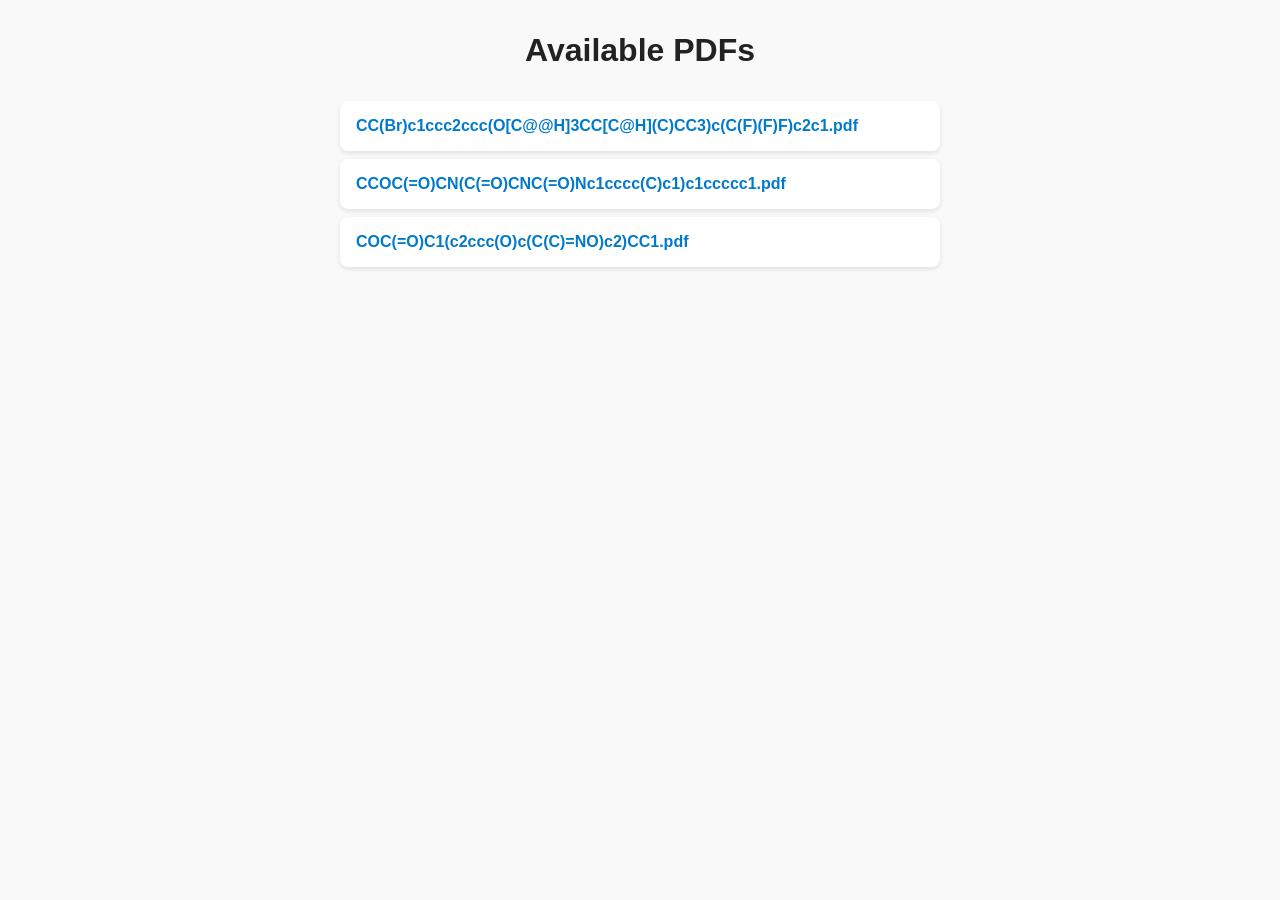
==== 20250425/decks/index.html @ ecfa0f93 "index for decks" ====
<!DOCTYPE html>
<html lang="en">
<head>
    <meta charset="UTF-8">
    <title>PDF Index</title>
    <style>
        body {
            font-family: Arial, sans-serif;
            margin: 2em;
            background-color: #f9f9f9;
            color: #333;
        }
        h1 {
            text-align: center;
            color: #222;
        }
        ul {
            list-style: none;
            padding: 0;
            max-width: 600px;
            margin: 2em auto;
        }
        li {
            background: #fff;
            margin: 0.5em 0;
            padding: 1em;
            border-radius: 8px;
            box-shadow: 0 2px 5px rgba(0,0,0,0.1);
        }
        a {
            text-decoration: none;
            color: #007acc;
            font-weight: bold;
            word-break: break-all;
        }
        a:hover {
            text-decoration: underline;
        }
    </style>
</head>
<body>
    <h1>Available PDFs</h1>
    <ul>
        <li><a href="CC(Br)c1ccc2ccc(O[C@@H]3CC[C@H](C)CC3)c(C(F)(F)F)c2c1.pdf">CC(Br)c1ccc2ccc(O[C@@H]3CC[C@H](C)CC3)c(C(F)(F)F)c2c1.pdf</a></li>
        <li><a href="CCOC(=O)CN(C(=O)CNC(=O)Nc1cccc(C)c1)c1ccccc1.pdf">CCOC(=O)CN(C(=O)CNC(=O)Nc1cccc(C)c1)c1ccccc1.pdf</a></li>
        <li><a href="COC(=O)C1(c2ccc(O)c(C(C)=NO)c2)CC1.pdf">COC(=O)C1(c2ccc(O)c(C(C)=NO)c2)CC1.pdf</a></li>
    </ul>
</body>
</html>
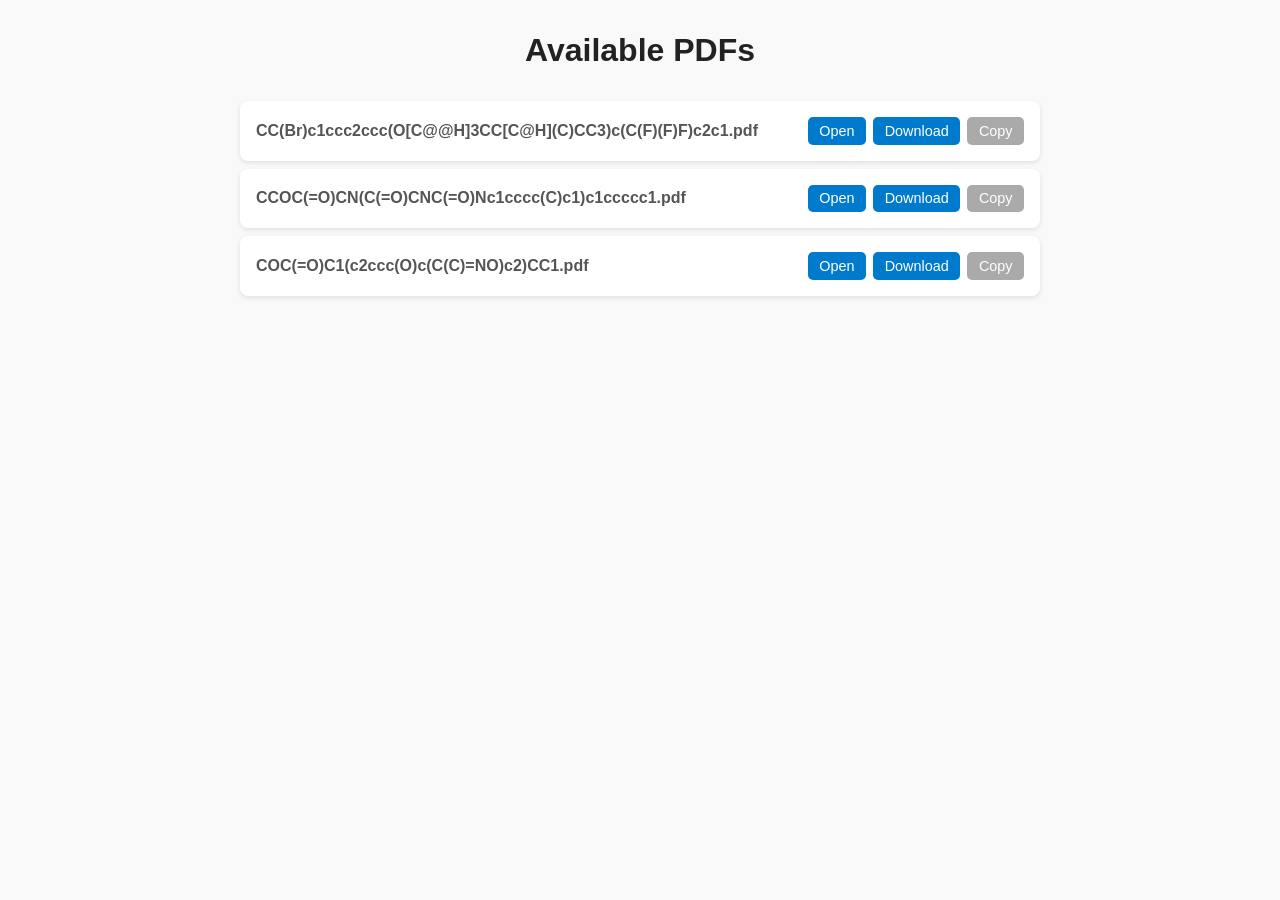
==== commit 1a5a06a1: "index for decks" ====
--- a/20250425/decks/index.html
+++ b/20250425/decks/index.html
@@ -9,41 +9,119 @@
             margin: 2em;
             background-color: #f9f9f9;
             color: #333;
+            user-select: none;
         }
         h1 {
             text-align: center;
             color: #222;
         }
-        ul {
+        .file-list {
             list-style: none;
             padding: 0;
-            max-width: 600px;
+            max-width: 800px;
             margin: 2em auto;
         }
-        li {
+        .file-item {
             background: #fff;
             margin: 0.5em 0;
             padding: 1em;
             border-radius: 8px;
             box-shadow: 0 2px 5px rgba(0,0,0,0.1);
+            display: flex;
+            align-items: center;
+            justify-content: space-between;
         }
-        a {
-            text-decoration: none;
-            color: #007acc;
+        .file-name {
+            flex-grow: 1;
+            margin-right: 1em;
+            overflow-wrap: anywhere;
             font-weight: bold;
-            word-break: break-all;
+            color: #555;
         }
-        a:hover {
-            text-decoration: underline;
+        .actions button {
+            margin-left: 0.5em;
+            padding: 0.4em 0.8em;
+            font-size: 0.9em;
+            border: none;
+            border-radius: 5px;
+            cursor: pointer;
+            background-color: #007acc;
+            color: white;
+        }
+        .actions button:hover {
+            background-color: #005fa3;
+        }
+        .actions .copy {
+            background-color: #aaa;
+        }
+        .actions .copy:hover {
+            background-color: #888;
         }
     </style>
 </head>
 <body>
     <h1>Available PDFs</h1>
-    <ul>
-        <li><a href="CC(Br)c1ccc2ccc(O[C@@H]3CC[C@H](C)CC3)c(C(F)(F)F)c2c1.pdf">CC(Br)c1ccc2ccc(O[C@@H]3CC[C@H](C)CC3)c(C(F)(F)F)c2c1.pdf</a></li>
-        <li><a href="CCOC(=O)CN(C(=O)CNC(=O)Nc1cccc(C)c1)c1ccccc1.pdf">CCOC(=O)CN(C(=O)CNC(=O)Nc1cccc(C)c1)c1ccccc1.pdf</a></li>
-        <li><a href="COC(=O)C1(c2ccc(O)c(C(C)=NO)c2)CC1.pdf">COC(=O)C1(c2ccc(O)c(C(C)=NO)c2)CC1.pdf</a></li>
+    <ul class="file-list" id="fileList">
+        <!-- Items will be inserted here dynamically -->
     </ul>
+
+    <script>
+        const files = [
+            "CC(Br)c1ccc2ccc(O[C@@H]3CC[C@H](C)CC3)c(C(F)(F)F)c2c1.pdf",
+            "CCOC(=O)CN(C(=O)CNC(=O)Nc1cccc(C)c1)c1ccccc1.pdf",
+            "COC(=O)C1(c2ccc(O)c(C(C)=NO)c2)CC1.pdf"
+        ];
+
+        const fileList = document.getElementById('fileList');
+
+        files.forEach(filename => {
+            const li = document.createElement('li');
+            li.className = 'file-item';
+
+            const nameDiv = document.createElement('div');
+            nameDiv.className = 'file-name';
+            nameDiv.textContent = filename;
+
+            const actionsDiv = document.createElement('div');
+            actionsDiv.className = 'actions';
+
+            const openLink = document.createElement('a');
+            openLink.href = filename;
+            openLink.target = "_blank";
+            const openButton = document.createElement('button');
+            openButton.textContent = 'Open';
+            openLink.appendChild(openButton);
+
+            const downloadLink = document.createElement('a');
+            downloadLink.href = filename;
+            downloadLink.download = '';
+            const downloadButton = document.createElement('button');
+            downloadButton.textContent = 'Download';
+            downloadLink.appendChild(downloadButton);
+
+            const copyButton = document.createElement('button');
+            copyButton.className = 'copy';
+            copyButton.textContent = 'Copy';
+            copyButton.onclick = () => copyText(filename);
+
+            actionsDiv.appendChild(openLink);
+            actionsDiv.appendChild(downloadLink);
+            actionsDiv.appendChild(copyButton);
+
+            li.appendChild(nameDiv);
+            li.appendChild(actionsDiv);
+
+            fileList.appendChild(li);
+        });
+
+        function copyText(text) {
+            navigator.clipboard.writeText(text).then(() => {
+                alert('Copied: ' + text);
+            }).catch(err => {
+                alert('Failed to copy!');
+                console.error('Copy failed', err);
+            });
+        }
+    </script>
 </body>
 </html>
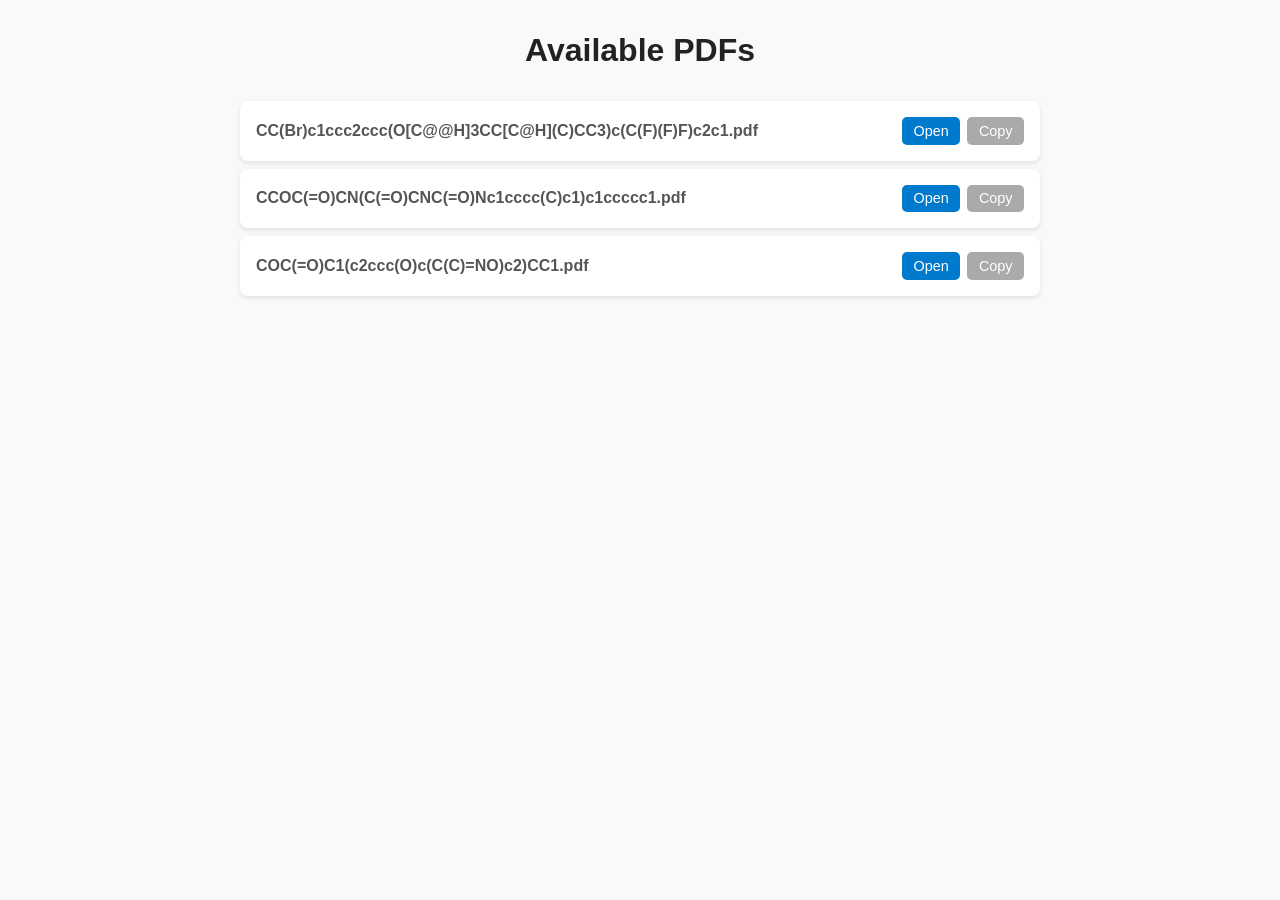
==== commit 1e35e8af: "index for decks" ====
--- a/20250425/decks/index.html
+++ b/20250425/decks/index.html
@@ -30,6 +30,7 @@
             display: flex;
             align-items: center;
             justify-content: space-between;
+            position: relative;
         }
         .file-name {
             flex-grow: 1;
@@ -47,15 +48,31 @@
             cursor: pointer;
             background-color: #007acc;
             color: white;
+            transition: background-color 0.2s, transform 0.1s;
         }
         .actions button:hover {
             background-color: #005fa3;
+        }
+        .actions button:active {
+            transform: scale(0.95);
+            background-color: #004f8a;
         }
         .actions .copy {
             background-color: #aaa;
         }
         .actions .copy:hover {
             background-color: #888;
+        }
+        .copied-msg {
+            position: absolute;
+            top: -20px;
+            right: 10px;
+            background: #4caf50;
+            color: white;
+            padding: 2px 6px;
+            font-size: 0.8em;
+            border-radius: 4px;
+            display: none;
         }
     </style>
 </head>
@@ -78,47 +95,64 @@
             const li = document.createElement('li');
             li.className = 'file-item';
 
-            const nameDiv = document.createElement('div');
-            nameDiv.className = 'file-name';
-            nameDiv.textContent = filename;
-
-            const actionsDiv = document.createElement('div');
-            actionsDiv.className = 'actions';
-
-            const openLink = document.createElement('a');
-            openLink.href = filename;
-            openLink.target = "_blank";
-            const openButton = document.createElement('button');
-            openButton.textContent = 'Open';
-            openLink.appendChild(openButton);
-
-            const downloadLink = document.createElement('a');
-            downloadLink.href = filename;
-            downloadLink.download = '';
-            const downloadButton = document.createElement('button');
-            downloadButton.textContent = 'Download';
-            downloadLink.appendChild(downloadButton);
-
-            const copyButton = document.createElement('button');
-            copyButton.className = 'copy';
-            copyButton.textContent = 'Copy';
-            copyButton.onclick = () => copyText(filename);
-
-            actionsDiv.appendChild(openLink);
-            actionsDiv.appendChild(downloadLink);
-            actionsDiv.appendChild(copyButton);
-
-            li.appendChild(nameDiv);
-            li.appendChild(actionsDiv);
+            li.appendChild(createFileName(filename));
+            li.appendChild(createActions(filename));
+            li.appendChild(createCopiedMsg());
 
             fileList.appendChild(li);
         });
 
-        function copyText(text) {
+        function createFileName(filename) {
+            const div = document.createElement('div');
+            div.className = 'file-name';
+            div.textContent = filename;
+            return div;
+        }
+
+        function createActions(filename) {
+            const div = document.createElement('div');
+            div.className = 'actions';
+
+            div.appendChild(createOpenButton(filename));
+            div.appendChild(createCopyButton(filename));
+            return div;
+        }
+
+        function createOpenButton(filename) {
+            const link = document.createElement('a');
+            link.href = filename;
+            link.target = "_blank";
+
+            const button = document.createElement('button');
+            button.textContent = 'Open';
+
+            link.appendChild(button);
+            return link;
+        }
+
+        function createCopyButton(filename) {
+            const button = document.createElement('button');
+            button.className = 'copy';
+            button.textContent = 'Copy';
+            button.onclick = (e) => showCopied(e.target.closest('.file-item'), filename);
+            return button;
+        }
+
+        function createCopiedMsg() {
+            const div = document.createElement('div');
+            div.className = 'copied-msg';
+            div.textContent = 'Copied!';
+            return div;
+        }
+
+        function showCopied(item, text) {
             navigator.clipboard.writeText(text).then(() => {
-                alert('Copied: ' + text);
+                const msg = item.querySelector('.copied-msg');
+                msg.style.display = 'inline';
+                setTimeout(() => {
+                    msg.style.display = 'none';
+                }, 1500);
             }).catch(err => {
-                alert('Failed to copy!');
                 console.error('Copy failed', err);
             });
         }
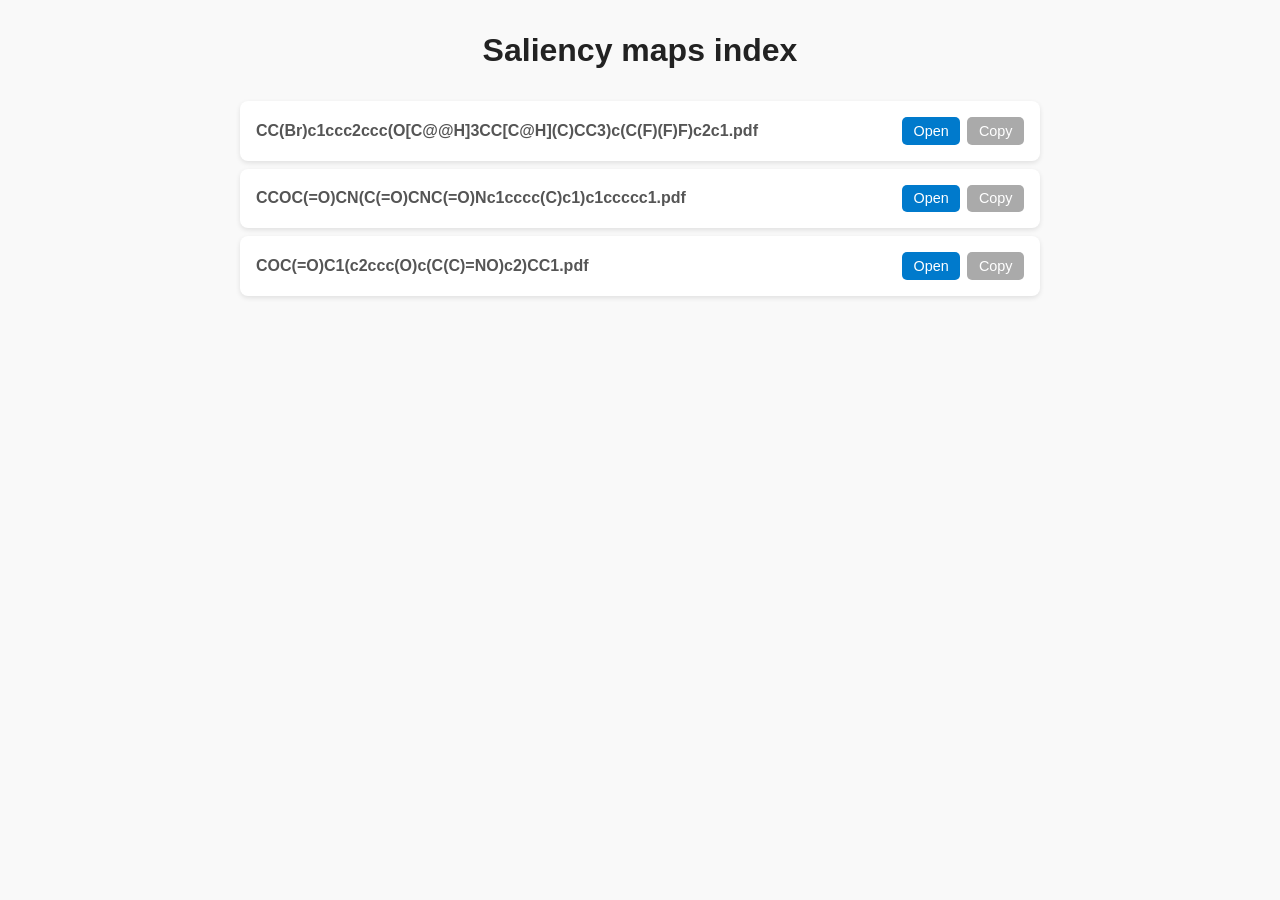
==== commit 4602ba49: "index for decks" ====
--- a/20250425/decks/index.html
+++ b/20250425/decks/index.html
@@ -2,7 +2,7 @@
 <html lang="en">
 <head>
     <meta charset="UTF-8">
-    <title>PDF Index</title>
+    <title>Saliency maps index</title>
     <style>
         body {
             font-family: Arial, sans-serif;
@@ -77,7 +77,7 @@
     </style>
 </head>
 <body>
-    <h1>Available PDFs</h1>
+    <h1>Saliency maps index</h1>
     <ul class="file-list" id="fileList">
         <!-- Items will be inserted here dynamically -->
     </ul>
@@ -134,7 +134,7 @@
             const button = document.createElement('button');
             button.className = 'copy';
             button.textContent = 'Copy';
-            button.onclick = (e) => showCopied(e.target.closest('.file-item'), filename);
+            button.onclick = (e) => showCopied(e.target.closest('.file-item'), stripExtension(filename));
             return button;
         }
 
@@ -156,6 +156,10 @@
                 console.error('Copy failed', err);
             });
         }
+
+        function stripExtension(filename) {
+            return filename.replace(/\.pdf$/i, '');
+        }
     </script>
 </body>
 </html>
